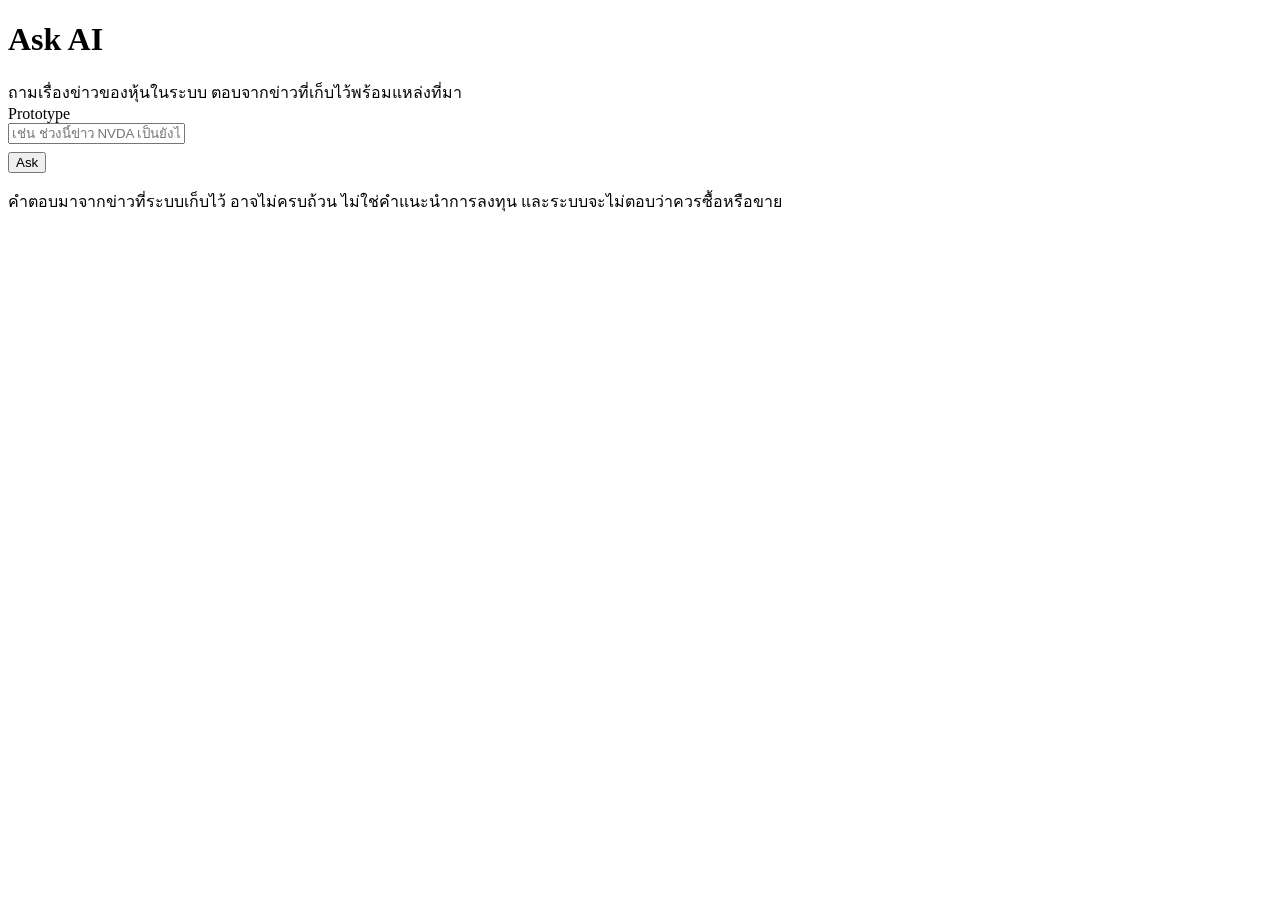
==== webapp/static/ask.html @ 47c103fd "feat(webapp): add 4-page prototype with FastAPI and sentiment colors" ====
<!doctype html>
<html lang="th">
<head>
  <meta charset="utf-8">
  <meta name="viewport" content="width=device-width, initial-scale=1">
  <title>Ask AI · Stock News Sentiment</title>
  <link rel="preconnect" href="https://fonts.googleapis.com">
  <link href="https://fonts.googleapis.com/css2?family=Inter:wght@400;500;600;700&family=Sarabun:wght@400;600;700&display=swap" rel="stylesheet">
  <link rel="stylesheet" href="/static/css/app.css">
</head>
<body>
  <main class="wrap narrow">
    <div class="topbar">
      <div class="grow"><h1>Ask AI</h1><div class="sub">ถามเรื่องข่าวของหุ้นในระบบ ตอบจากข่าวที่เก็บไว้พร้อมแหล่งที่มา</div></div>
      <span class="sample" title="ระบบจริงใช้ LLM + News RAG ในเทอม 2 (F7)">Prototype</span>
    </div>
    <form id="f" class="card">
      <label class="search">
        <input id="q" type="text" placeholder="เช่น ช่วงนี้ข่าว NVDA เป็นยังไงบ้าง" required aria-label="คำถาม">
      </label>
      <div class="chips" id="examples"></div>
      <button class="btn-block" style="margin-top:8px">Ask</button>
    </form>
    <div id="answer" aria-live="polite" style="margin-top:12px"></div>
    <p class="disclaimer">คำตอบมาจากข่าวที่ระบบเก็บไว้ อาจไม่ครบถ้วน ไม่ใช่คำแนะนำการลงทุน และระบบจะไม่ตอบว่าควรซื้อหรือขาย</p>
  </main>
  <script src="/static/js/common.js"></script>
  <script>
    SS.nav("ask");
    const examples = ["ช่วงนี้ข่าว NVDA เป็นยังไงบ้าง", "TSLA มีข่าวร้ายอะไร", "ควรซื้อ AAPL ไหม", "พรุ่งนี้ฝนตกไหม"];
    const ex = document.getElementById("examples");
    const q = document.getElementById("q");
    const out = document.getElementById("answer");
    ex.innerHTML = examples.map((e) => `<button type="button" class="chip">${e}</button>`).join("");
    ex.addEventListener("click", (e) => {
      if (e.target.classList.contains("chip")) { q.value = e.target.textContent; ask(); }
    });
    document.getElementById("f").addEventListener("submit", (e) => { e.preventDefault(); ask(); });

    // จำลอง guardrail ตาม docs/07: ticker ไม่อยู่ในระบบ / ขอคำแนะนำซื้อขาย / นอกเรื่อง → ปฏิเสธ
    async function ask() {
      out.innerHTML = `<div class="card skeleton" style="min-height:120px"></div>`;
      const [data, list] = await Promise.all([SS.mock(), SS.tickers()]);
      const text = q.value.trim();
      const t = list.map((x) => x.ticker).find((x) => new RegExp(`\\b${x}\\b`, "i").test(text));
      let html;
      if (/ซื้อ|ขาย|buy|sell|ควรลงทุน/i.test(text)) {
        html = `<p><span class="pill neutral">Declined</span></p><p>ระบบไม่ให้คำแนะนำซื้อหรือขาย ลองถามว่า “ข่าวของ ${t ?? "หุ้น"} ช่วงนี้เป็นอย่างไร” แทน</p>`;
      } else if (!t) {
        html = `<p><span class="pill neutral">Out of scope</span></p><p>ตอบได้เฉพาะข่าวของหุ้นในระบบ: ${list.map((x) => x.ticker).join(", ")}</p>`;
      } else {
        const s = data.stocks[t];
        const pick = (l) => s.news.filter((n) => n.sentiment === l).slice(0, 2);
        const cited = [...pick("positive"), ...pick("negative")];
        html = `<div class="row" style="margin-bottom:8px">${SS.logo(t)}<b>${t}</b>${SS.pill(SS.dominant(s.today))}</div>
          <p style="margin:0 0 8px">ข่าวล่าสุด ${s.today.news} ข่าว: Positive ${s.today.positive} · Neutral ${s.today.neutral} · Negative ${s.today.negative}
          ประเด็นที่เด่นคือ ${cited.map((n, i) => `${SS.esc(n.headline)} <sup>[${i + 1}]</sup>`).join(" และ ")}</p>
          <ol class="small muted" style="padding-left:18px">${cited.map((n) => `<li><a href="${SS.esc(n.url)}" target="_blank" rel="noopener">${SS.esc(n.headline)}</a> — ${SS.esc(n.source)}, ${SS.fmtDateTime(n.published_at)}</li>`).join("")}</ol>
          <p class="small faint" style="margin:0">ตัวอย่างคำตอบประกอบจากข่าวจริงในข้อมูลตัวอย่าง ระบบจริงใช้ LLM + News RAG (F7)</p>`;
      }
      out.innerHTML = `<div class="card"><p class="small faint" style="margin-top:0">Q: ${SS.esc(text)}</p>${html}</div>`;
    }
  </script>
</body>
</html>
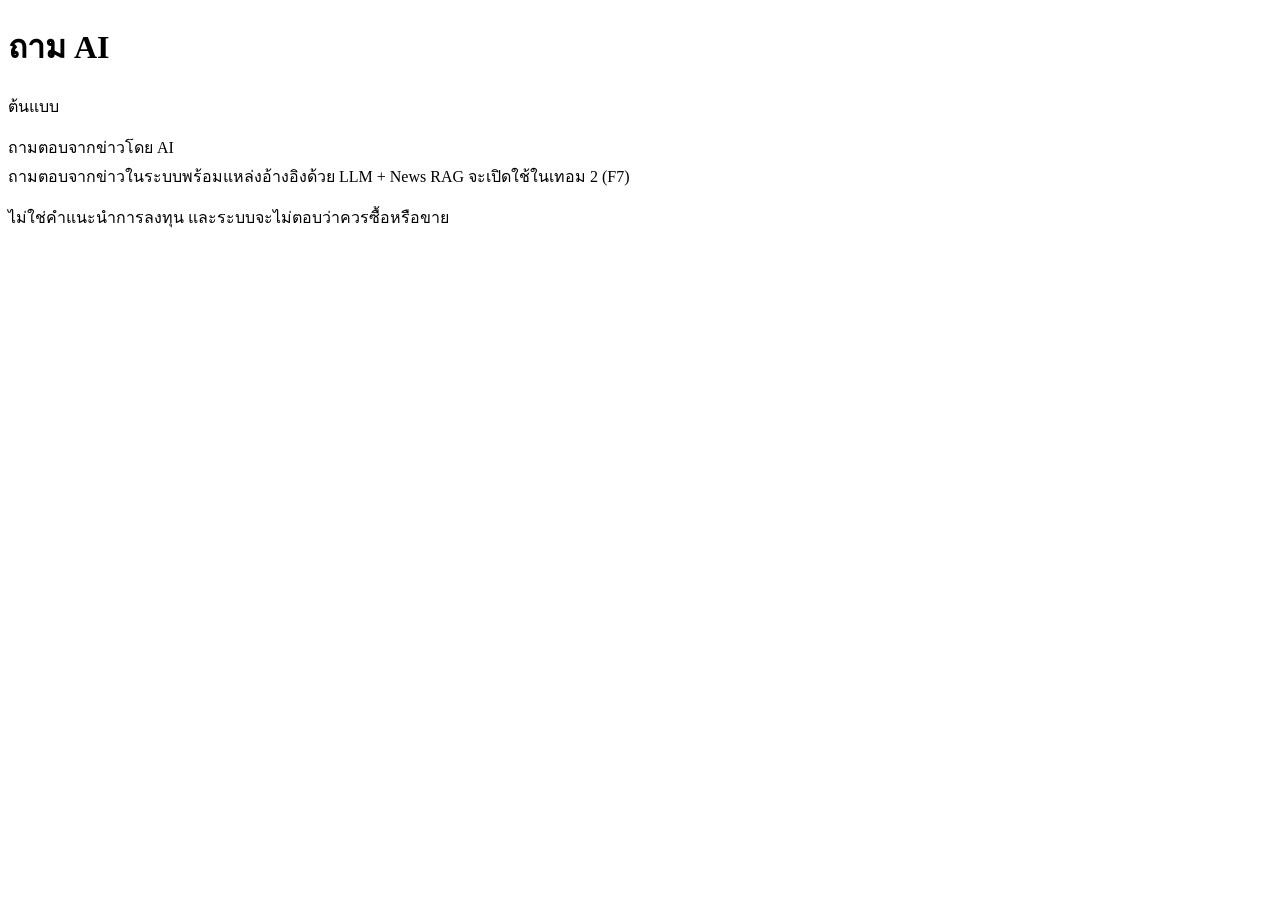
==== commit f31f97bd: "feat(webapp): switch UI to Thai and defer chart and Ask AI to term 2" ====
--- a/webapp/static/ask.html
+++ b/webapp/static/ask.html
@@ -3,7 +3,7 @@
 <head>
   <meta charset="utf-8">
   <meta name="viewport" content="width=device-width, initial-scale=1">
-  <title>Ask AI · Stock News Sentiment</title>
+  <title>ถาม AI · Stock News Sentiment</title>
   <link rel="preconnect" href="https://fonts.googleapis.com">
   <link href="https://fonts.googleapis.com/css2?family=Inter:wght@400;500;600;700&family=Sarabun:wght@400;600;700&display=swap" rel="stylesheet">
   <link rel="stylesheet" href="/static/css/app.css">
@@ -11,55 +11,18 @@
 <body>
   <main class="wrap narrow">
     <div class="topbar">
-      <div class="grow"><h1>Ask AI</h1><div class="sub">ถามเรื่องข่าวของหุ้นในระบบ ตอบจากข่าวที่เก็บไว้พร้อมแหล่งที่มา</div></div>
-      <span class="sample" title="ระบบจริงใช้ LLM + News RAG ในเทอม 2 (F7)">Prototype</span>
+      <div class="grow"><h1>ถาม AI</h1></div>
+      <span class="sample">ต้นแบบ</span>
     </div>
-    <form id="f" class="card">
-      <label class="search">
-        <input id="q" type="text" placeholder="เช่น ช่วงนี้ข่าว NVDA เป็นยังไงบ้าง" required aria-label="คำถาม">
-      </label>
-      <div class="chips" id="examples"></div>
-      <button class="btn-block" style="margin-top:8px">Ask</button>
-    </form>
-    <div id="answer" aria-live="polite" style="margin-top:12px"></div>
-    <p class="disclaimer">คำตอบมาจากข่าวที่ระบบเก็บไว้ อาจไม่ครบถ้วน ไม่ใช่คำแนะนำการลงทุน และระบบจะไม่ตอบว่าควรซื้อหรือขาย</p>
+    <section class="card">
+      <p class="card-title" style="margin-bottom:4px">ถามตอบจากข่าวโดย AI</p>
+      <p class="small faint" style="margin:0">ถามตอบจากข่าวในระบบพร้อมแหล่งอ้างอิงด้วย LLM + News RAG จะเปิดใช้ในเทอม 2 (F7)</p>
+    </section>
+    <p class="disclaimer">ไม่ใช่คำแนะนำการลงทุน และระบบจะไม่ตอบว่าควรซื้อหรือขาย</p>
   </main>
   <script src="/static/js/common.js"></script>
   <script>
     SS.nav("ask");
-    const examples = ["ช่วงนี้ข่าว NVDA เป็นยังไงบ้าง", "TSLA มีข่าวร้ายอะไร", "ควรซื้อ AAPL ไหม", "พรุ่งนี้ฝนตกไหม"];
-    const ex = document.getElementById("examples");
-    const q = document.getElementById("q");
-    const out = document.getElementById("answer");
-    ex.innerHTML = examples.map((e) => `<button type="button" class="chip">${e}</button>`).join("");
-    ex.addEventListener("click", (e) => {
-      if (e.target.classList.contains("chip")) { q.value = e.target.textContent; ask(); }
-    });
-    document.getElementById("f").addEventListener("submit", (e) => { e.preventDefault(); ask(); });
-
-    // จำลอง guardrail ตาม docs/07: ticker ไม่อยู่ในระบบ / ขอคำแนะนำซื้อขาย / นอกเรื่อง → ปฏิเสธ
-    async function ask() {
-      out.innerHTML = `<div class="card skeleton" style="min-height:120px"></div>`;
-      const [data, list] = await Promise.all([SS.mock(), SS.tickers()]);
-      const text = q.value.trim();
-      const t = list.map((x) => x.ticker).find((x) => new RegExp(`\\b${x}\\b`, "i").test(text));
-      let html;
-      if (/ซื้อ|ขาย|buy|sell|ควรลงทุน/i.test(text)) {
-        html = `<p><span class="pill neutral">Declined</span></p><p>ระบบไม่ให้คำแนะนำซื้อหรือขาย ลองถามว่า “ข่าวของ ${t ?? "หุ้น"} ช่วงนี้เป็นอย่างไร” แทน</p>`;
-      } else if (!t) {
-        html = `<p><span class="pill neutral">Out of scope</span></p><p>ตอบได้เฉพาะข่าวของหุ้นในระบบ: ${list.map((x) => x.ticker).join(", ")}</p>`;
-      } else {
-        const s = data.stocks[t];
-        const pick = (l) => s.news.filter((n) => n.sentiment === l).slice(0, 2);
-        const cited = [...pick("positive"), ...pick("negative")];
-        html = `<div class="row" style="margin-bottom:8px">${SS.logo(t)}<b>${t}</b>${SS.pill(SS.dominant(s.today))}</div>
-          <p style="margin:0 0 8px">ข่าวล่าสุด ${s.today.news} ข่าว: Positive ${s.today.positive} · Neutral ${s.today.neutral} · Negative ${s.today.negative}
-          ประเด็นที่เด่นคือ ${cited.map((n, i) => `${SS.esc(n.headline)} <sup>[${i + 1}]</sup>`).join(" และ ")}</p>
-          <ol class="small muted" style="padding-left:18px">${cited.map((n) => `<li><a href="${SS.esc(n.url)}" target="_blank" rel="noopener">${SS.esc(n.headline)}</a> — ${SS.esc(n.source)}, ${SS.fmtDateTime(n.published_at)}</li>`).join("")}</ol>
-          <p class="small faint" style="margin:0">ตัวอย่างคำตอบประกอบจากข่าวจริงในข้อมูลตัวอย่าง ระบบจริงใช้ LLM + News RAG (F7)</p>`;
-      }
-      out.innerHTML = `<div class="card"><p class="small faint" style="margin-top:0">Q: ${SS.esc(text)}</p>${html}</div>`;
-    }
   </script>
 </body>
 </html>
